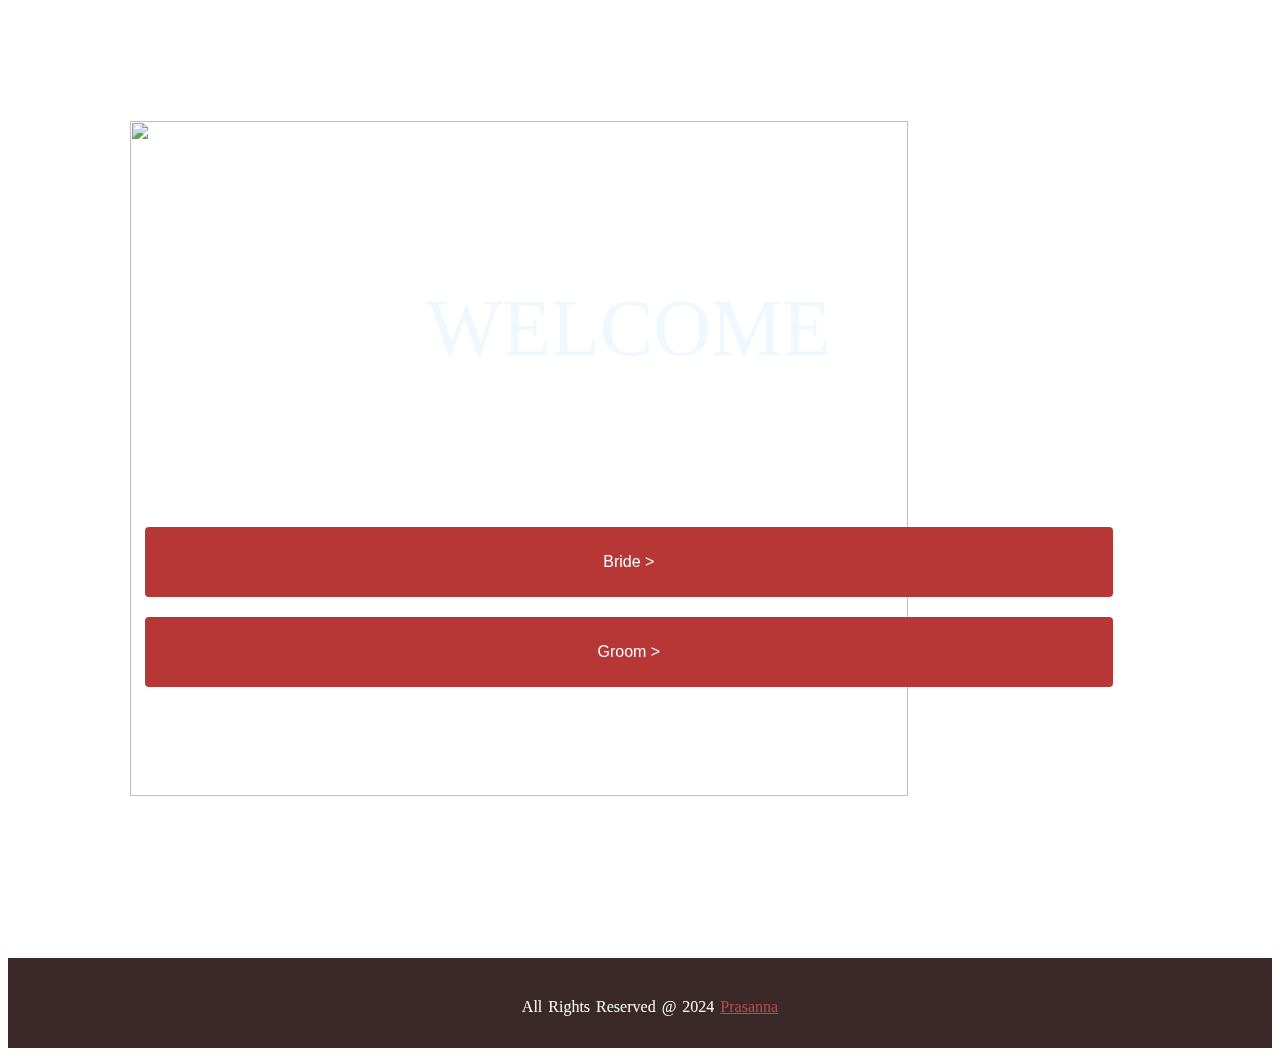
==== index.html @ acd62c9f "Update index.html" ====
<!DOCTYPE html>

<head>
    <title>assignment</title>
    <link rel="stylesheet" href="style.css">
</head>

<body>

    <div id="hello">
        <video class="bg_video" onloadedmetadata="this.muted = true" playsinline autoplay muted loop>
            <source src="waves_-_5144 (Original).mp4" type="video/mp4">
        </video>
        <div class="outerdiv">
            <img src="img/black-and-white-bride-bride-and-groom-couple.jpg">
            <div id="innerdiv">
                
                <h1 id="wel">WELCOME</h1>

                <button type="button" class="button">Bride ></button>
                <button type="button" class="button">Groom ></button>

            </div>
        </div>
        <div class="down">All Rights Reserved @ 2024 <a href="google.com" id="prspa">Prasanna</a></div>
        <script>
            var buttons = document.getElementsByClassName("button");

            for (var i = 0; i < buttons.length; i++) {
                buttons[i].addEventListener('click', buttonClick);
            }

            function buttonClick() {
                window.location.href = "contact.html";

                this.classList.add("button-clicked");
                setTimeout(() => {
                    this.classList.remove("button-clicked");
                }, 400);
            }
        </script>
    </div>
</body>

</html>
---- style.css ----
.outerdiv {
    width: 97vw;
    height: 100vh;
    display: flex;
    justify-content: center;
    align-items: center;
    flex-wrap: wrap;
}

#innerdiv {
    margin: auto;
    width: 78%;
    display: flex;
    flex-direction: column;
    flex-wrap: wrap;
    justify-content: center;
    align-items: center;
    gap: 20px;
}

img {
    position: absolute;
    z-index: -1;
    width: 78%;
    height: 75vh;
}

button {
    border: none;
    color: white;
    padding: 15px 32px;
    text-align: center;
    text-decoration: none;
    display: inline-block;
    font-size: 16px;
    border-radius: 4px;
    background-color: #b73636;
    width:100%;
    height:70px;
  }
.button-clicked {
    background-color: rgb(230, 225, 225);
    color: #b73636;
}


@media only screen and (max-width: 768px) {

    img {
        width: 90%;
        height: 70%;
    }
}


.bg_video {
    width: 500vh;
    height: auto;
    position: fixed;
    bottom: 0;
    left: 0;
    z-index: -2;

}
.down {
    width: auto;
    height: 50px;
    background-color: rgb(59, 41, 41);
    text-align: center;
    color: rgb(255, 255, 255);
    padding-top: 40px;
    padding-left: 20px;
    word-spacing: 2px;
    margin-top: 50px;
}

#wel {
    color: aliceblue;
    font-size: 5rem;
    height: 50%;
    font-weight: 350;
    padding-bottom: 80px;
}

#prspa {
    color: rgb(187, 75, 75);
}
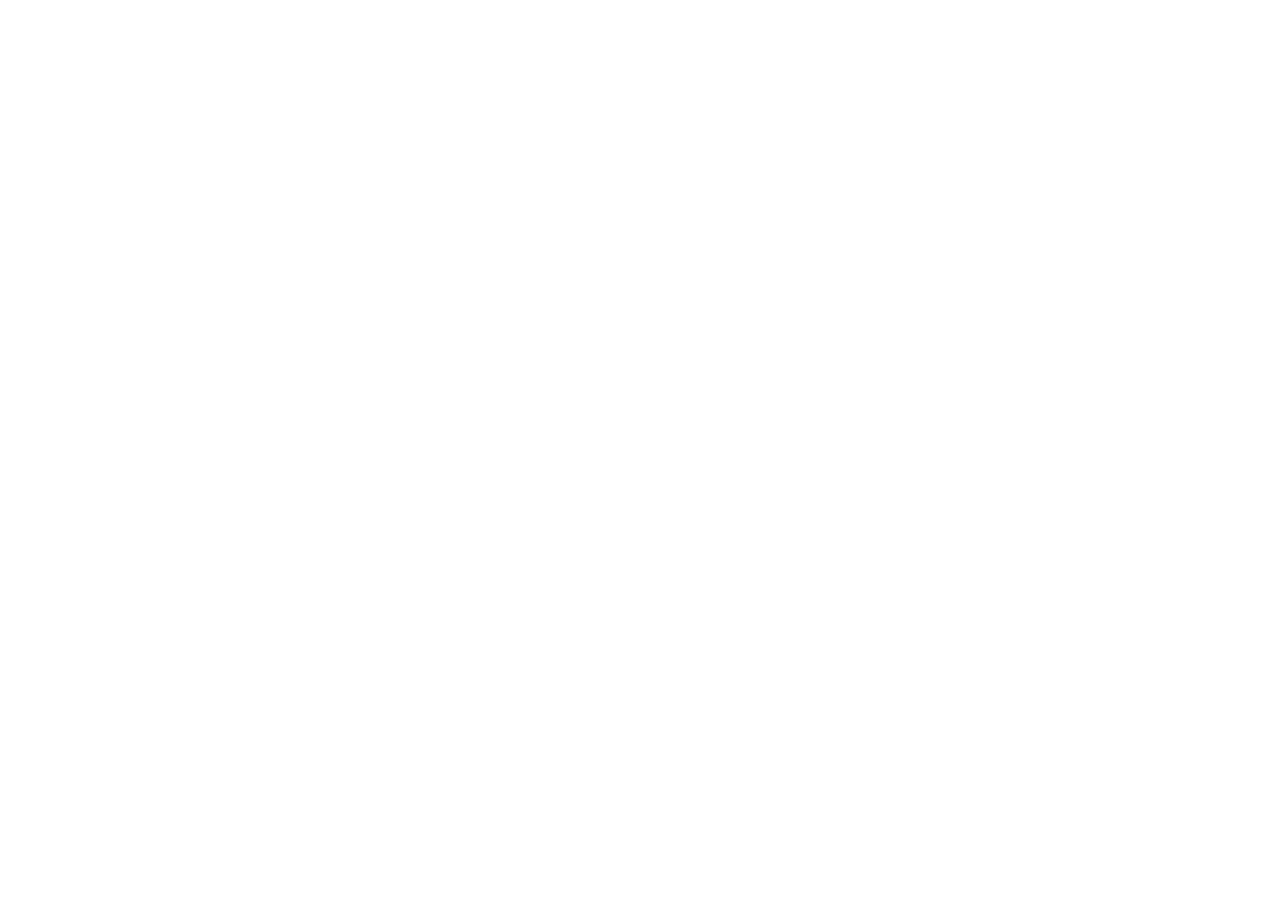
==== commit 9285fd7d: "Update index.html" ====
--- a/index.html
+++ b/index.html
@@ -3,29 +3,39 @@
 <head>
     <title>assignment</title>
     <link rel="stylesheet" href="style.css">
+    <link rel="script" href="script.js">
 </head>
 
 <body>
+    <video class="bg_video" src="waves_-_5144 (Original).mp4" autoplay muted loop >
 
-    <div id="hello">
-        <video class="bg_video" onloadedmetadata="this.muted = true" playsinline autoplay muted loop>
-            <source src="waves_-_5144 (Original).mp4" type="video/mp4">
-        </video>
         <div class="outerdiv">
             <img src="img/black-and-white-bride-bride-and-groom-couple.jpg">
             <div id="innerdiv">
-                
+
                 <h1 id="wel">WELCOME</h1>
 
-                <button type="button" class="button">Bride ></button>
-                <button type="button" class="button">Groom ></button>
+                <button type="button" class="button">Bride &gt</button>
+                <button type="button" class="button">Groom &gt</button>
 
             </div>
         </div>
         <div class="down">All Rights Reserved @ 2024 <a href="google.com" id="prspa">Prasanna</a></div>
+
         <script>
+            var screenWidth = window.screen.width;
+var screenHeight = window.screen.height;
+var video = document.getElementsByClassName("bg_video")[0];
+
+video.width = screenWidth;
+
+video.addEventListener('loadedmetadata', function() {
+    video.height = (screenWidth / video.videoWidth) * video.videoHeight;
+    alert("hlo");
+});
+
             var buttons = document.getElementsByClassName("button");
-
+         
             for (var i = 0; i < buttons.length; i++) {
                 buttons[i].addEventListener('click', buttonClick);
             }
@@ -38,8 +48,9 @@
                     this.classList.remove("button-clicked");
                 }, 400);
             }
+
+
         </script>
-    </div>
 </body>
 
 </html>
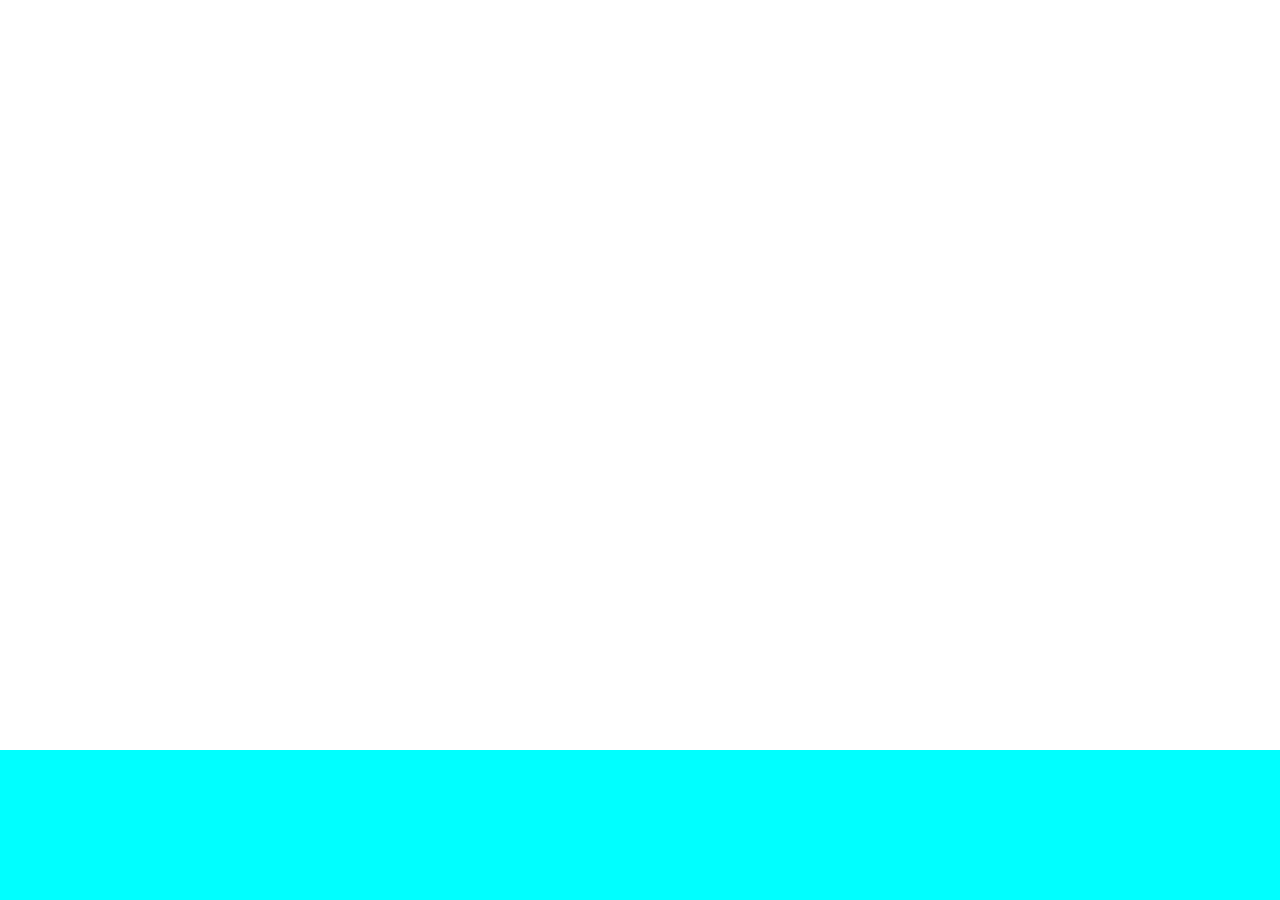
==== commit cf711837: "Update index.html" ====
--- a/index.html
+++ b/index.html
@@ -7,7 +7,7 @@
 </head>
 
 <body>
-    <video class="bg_video" src="waves_-_5144 (Original).mp4" autoplay muted loop >
+    <video class="bg_video" src="waves_-_5144 (Original).mp4" autoplay muted loop  style="background-color: aqua;" >
 
         <div class="outerdiv">
             <img src="img/black-and-white-bride-bride-and-groom-couple.jpg">
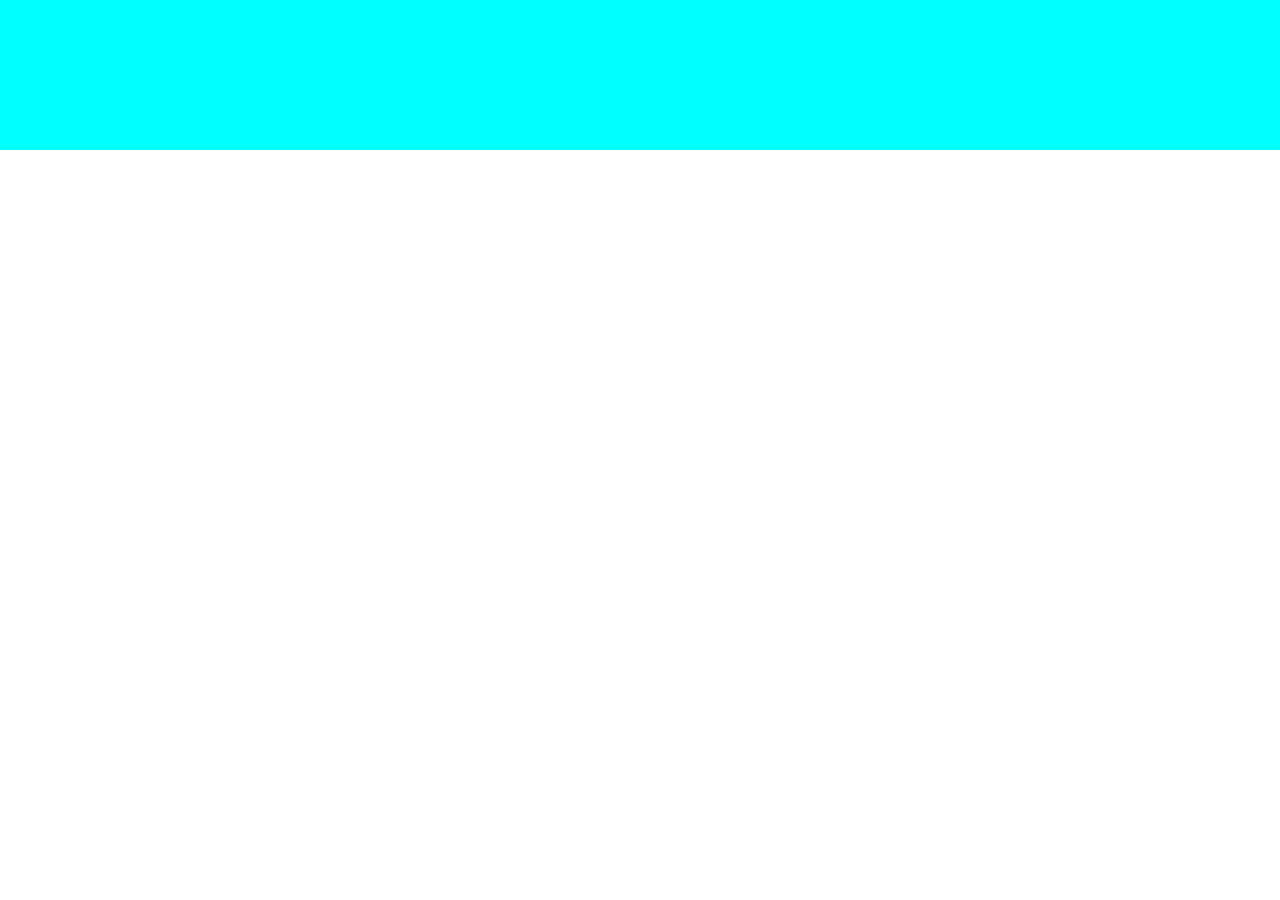
==== commit 16b603e0: "Update index.html" ====
--- a/index.html
+++ b/index.html
@@ -10,17 +10,16 @@
     <video class="bg_video" src="waves_-_5144 (Original).mp4" autoplay muted loop  style="background-color: aqua;" >
 
         <div class="outerdiv">
-            <img src="img/black-and-white-bride-bride-and-groom-couple.jpg">
             <div id="innerdiv">
-
                 <h1 id="wel">WELCOME</h1>
-
                 <button type="button" class="button">Bride &gt</button>
                 <button type="button" class="button">Groom &gt</button>
 
             </div>
         </div>
-        <div class="down">All Rights Reserved @ 2024 <a href="google.com" id="prspa">Prasanna</a></div>
+        <div class="down">
+            All Rights Reserved @ 2024 <a href="google.com" id="prspa">Prasanna</a>
+        </div>
 
         <script>
             var screenWidth = window.screen.width;
--- a/style.css
+++ b/style.css
@@ -1,6 +1,6 @@
 .outerdiv {
-    width: 97vw;
-    height: 100vh;
+    height: 90svh;
+    width: 80svw;
     display: flex;
     justify-content: center;
     align-items: center;
@@ -16,6 +16,7 @@
     justify-content: center;
     align-items: center;
     gap: 20px;
+    background-image: url(img/black-and-white-bride-bride-and-groom-couple.jpg);
 }
 
 img {
@@ -51,19 +52,16 @@
         height: 70%;
     }
 }
-
-
-.bg_video {
-    width: 500vh;
-    height: auto;
-    position: fixed;
+.bg_video{
+    z-index: -2;
+    position: absolute;
+    top: 0;
     bottom: 0;
     left: 0;
-    z-index: -2;
-
+    right: 0;
 }
 .down {
-    width: auto;
+    width: 60vw;
     height: 50px;
     background-color: rgb(59, 41, 41);
     text-align: center;
@@ -85,3 +83,8 @@
 #prspa {
     color: rgb(187, 75, 75);
 }
+
+body{
+    margin: 0;
+    width: 100%;
+}
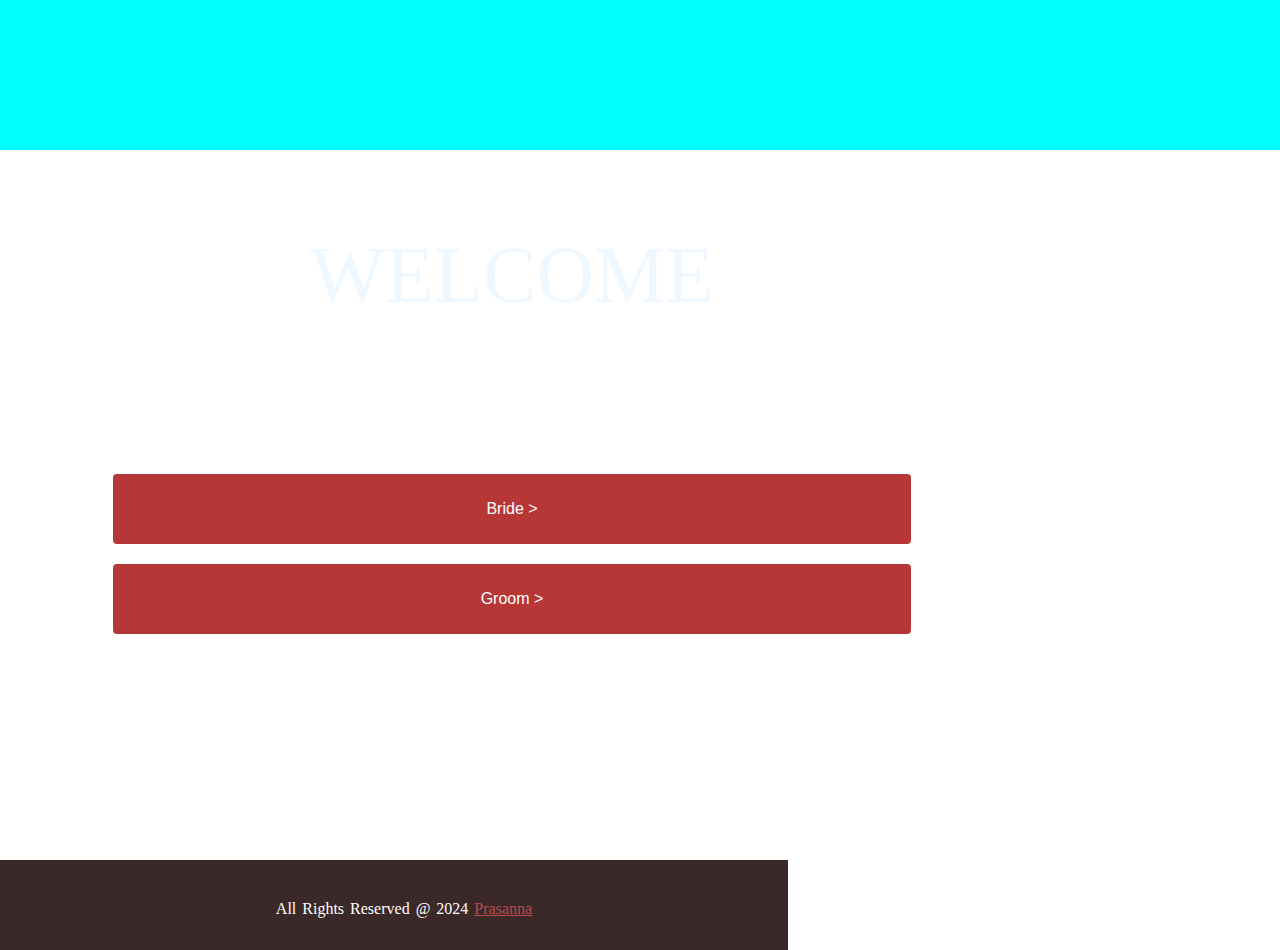
==== commit 818e1e95: "Add files via upload" ====
--- a/index.html
+++ b/index.html
@@ -3,11 +3,10 @@
 <head>
     <title>assignment</title>
     <link rel="stylesheet" href="style.css">
-    <link rel="script" href="script.js">
 </head>
 
 <body>
-    <video class="bg_video" src="waves_-_5144 (Original).mp4" autoplay muted loop  style="background-color: aqua;" >
+    <video class="bg_video" src="waves_-_5144 (Original).mp4" autoplay muted loop style="background-color: aqua;"></video>
 
         <div class="outerdiv">
             <div id="innerdiv">
@@ -17,24 +16,16 @@
 
             </div>
         </div>
+
+
         <div class="down">
-            All Rights Reserved @ 2024 <a href="google.com" id="prspa">Prasanna</a>
+            All Rights Reserved @ 2024 
+            <a href="google.com" id="prspa">Prasanna</a>
         </div>
 
         <script>
-            var screenWidth = window.screen.width;
-var screenHeight = window.screen.height;
-var video = document.getElementsByClassName("bg_video")[0];
+            var buttons = document.getElementsByClassName("button");
 
-video.width = screenWidth;
-
-video.addEventListener('loadedmetadata', function() {
-    video.height = (screenWidth / video.videoWidth) * video.videoHeight;
-    alert("hlo");
-});
-
-            var buttons = document.getElementsByClassName("button");
-         
             for (var i = 0; i < buttons.length; i++) {
                 buttons[i].addEventListener('click', buttonClick);
             }
@@ -48,8 +39,17 @@
                 }, 400);
             }
 
+            var screenWidth = window.innerWidth;
+            var screenHeight = window.innerHeight;
+            var video = document.getElementsByClassName("bg_video")[0];
+
+            video.width = screenWidth;
+
+            video.addEventListener('loadedmetadata', function () {
+                video.height = (screenWidth / video.videoWidth) * video.videoHeight;
+            });
 
         </script>
 </body>
 
-</html>
+</html>--- a/style.css
+++ b/style.css
@@ -87,4 +87,4 @@
 body{
     margin: 0;
     width: 100%;
-}
+}